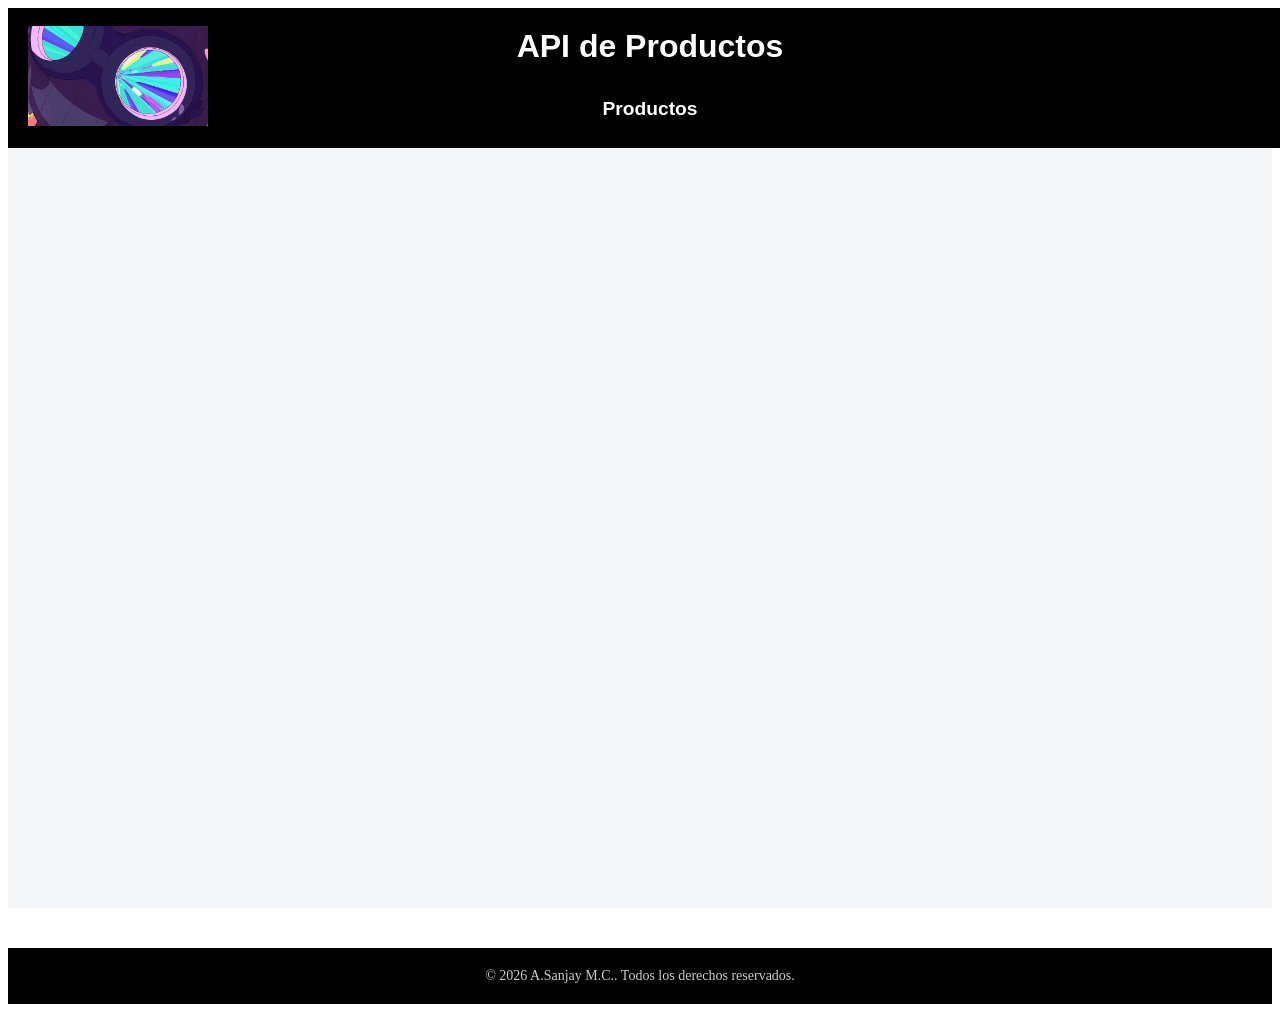
==== detalles.html @ ddabcc7c "Add files via upload" ====
<!DOCTYPE html>
<html lang="es">

<head>
    <meta charset="UTF-8">
    <meta name="viewport" content="width=device-width, initial-scale=1.0">
    <link rel="stylesheet" href="style.css">
    <title>Api Dummy</title>
</head>

<body>
    <main>
        <div id="titulo">
            <div id="foto">
                <a href="index.html"><img src="UwU.jpeg" height="100px" width="180px"></a>
            </div>
            <h1 id="h1titulo">API de Productos</h1>
            <div id="link">
                <a href="index.html"><h2>Productos</h2></a>
            </div>
        </div>
        <div id="contenedor-detalles"></div>
    </main>
    <script src="detalles.js"></script>
</body>
<footer class="footer">
    <p>© 2026 A.Sanjay M.C.. Todos los derechos reservados.</p>
</footer>

</html>
---- style.css ----
main {
    font-family: 'Segoe UI', Tahoma, Geneva, Verdana, sans-serif;
    background-color: #f4f6f9;
    min-height: 100vh;
}

#titulo {
    display: flex;
    flex-direction: column;
    align-items: center;    
    position: relative;     
    width: 100%;
    height: 100px;
    padding: 20px 10px;
    background-color: black;
}

.titulo p {
    margin: 0;
    opacity: 0.8;
}

#foto {
    position: absolute;
    left: 20px;
    top: 50%;
    transform: translateY(-50%); 
}

#link h2{
    margin-top: 70px;
    font-size: 1.2rem;
    color: rgb(255, 255, 255);
    cursor: pointer;
}
#link a{
    text-decoration: none;
}


#contenedor-productos {
    display: grid;
    grid-template-columns: repeat(5, 1fr);
    gap: 24px;
    padding: 40px;
    justify-items: center;
}

.practice-card {
    width: 200px;
    height: 250px;
    background: #ffffff;
    border-radius: 14px;
    padding: 1.8rem;
    box-shadow: 0 8px 20px rgba(0, 0, 0, 0.08);
    transition: all 0.3s ease;
    color: #333;
    text-align: center;
    align-items: center;
}

.practice-card:hover {
    transform: translateY(-8px);
    box-shadow: 0 14px 30px rgba(0, 0, 0, 0.15);
}

.practice-card p {
    margin: 6px 0;
    font-size: 0.95rem;
}

.practice-card strong {
    color: #555;
}

.practice-card a {
    text-decoration: none;
    color: inherit;
    display: block;
}

#contenedor-producto {
    display: grid;
    gap: 24px;
    padding: 40px;
    justify-content: center;
    justify-items: center;
}
#contenedor-detalles{

    display: flex;
    gap: 24px;
    padding: 40px;
    justify-content: center;
    justify-items: center;
    width: 100%;

}
#detallesproducto{
    display: grid;
    width: 40%;
}

#h1titulo {
    position: absolute;
    left: 50%;
    transform: translateX(-50%);
    margin: 0;
    color: #ffffff;
}

.footer {
    background-color: #000;
    color: #fff;
    text-align: center;
    padding: 20px 10px;
    font-size: 14px;
    margin-top: 40px;
}

.footer p {
    margin: 0;
    opacity: 0.8;
}



#adetalle{
    text-decoration: none;
    color: black;
}

.btn-volver {
    display: inline-block;
    padding: 10px 20px;
    background-color: black;
    color: #ffffff;
    text-decoration: none;
    border-radius: 5px;
    border: none;
    font-size: 1rem;
    font-family: sans-serif;
    font-weight: bold;
    cursor: pointer;
    transition: background-color 0.3s ease, transform 0.2s ease;
    margin-top: 20px;
}

.btn-volver:hover {
    background-color: #34495e;
    transform: scale(1.05);
}

.btn-volver:active {
    transform: scale(0.95);
}

#buscador-container {
    display: flex;
    justify-content: center;
    padding: 20px;
}

#input-busqueda {
    width: 100%;
    max-width: 400px;
    padding: 12px 20px;
    border: 2px solid #2c3e50;
    border-radius: 25px; 
    font-size: 1rem;
    outline: none;
    transition: box-shadow 0.3s;
}

#input-busqueda:focus {
    box-shadow: 0 0 8px rgba(52, 152, 219, 0.5); 
}
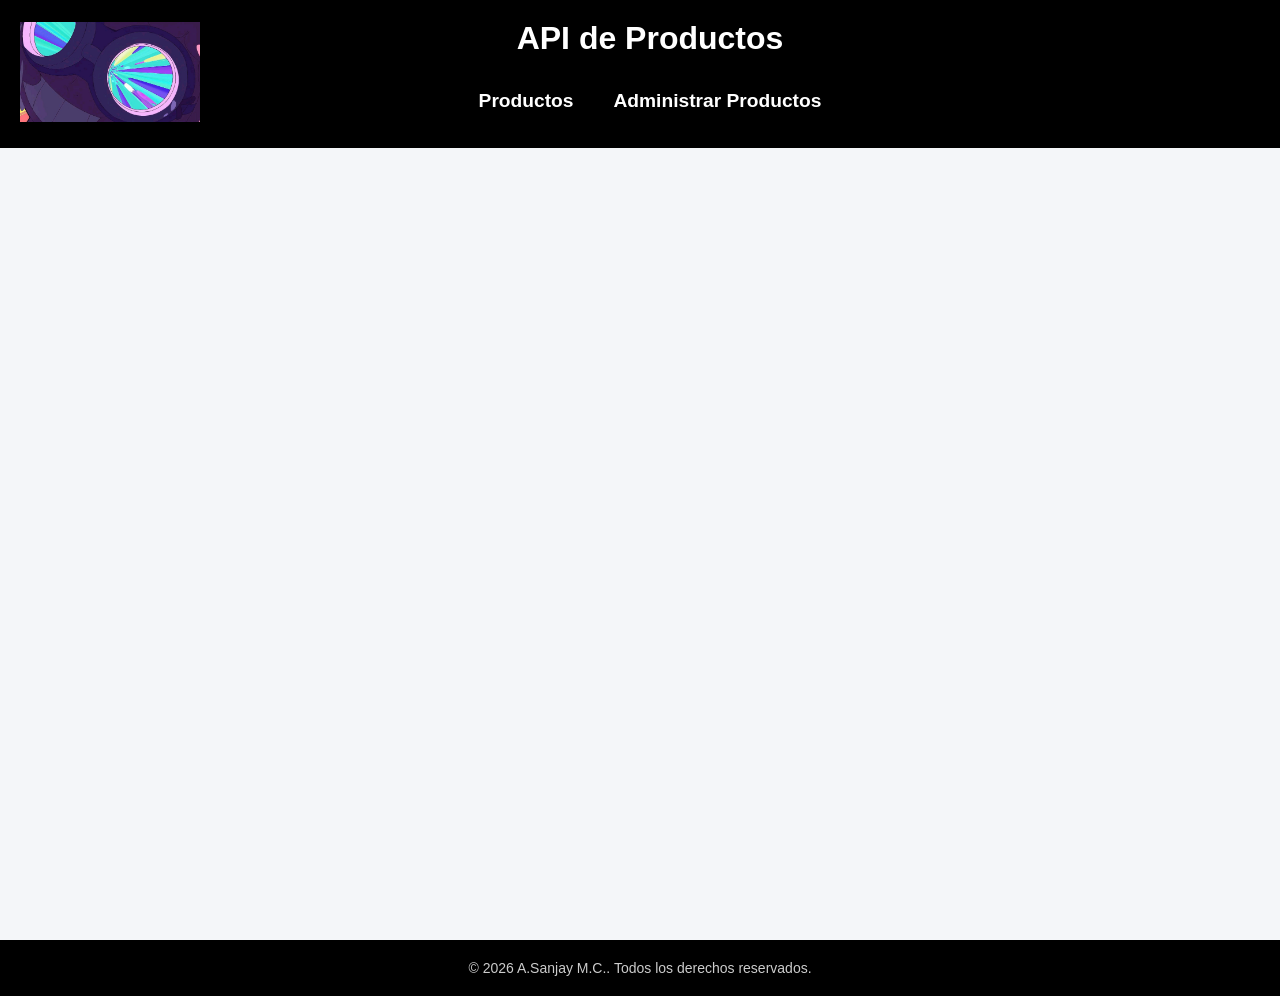
==== commit dcb29292: "Add files via upload" ====
--- a/detalles.html
+++ b/detalles.html
@@ -16,7 +16,12 @@
             </div>
             <h1 id="h1titulo">API de Productos</h1>
             <div id="link">
-                <a href="index.html"><h2>Productos</h2></a>
+                <a href="index.html">
+                    <h2>Productos</h2>
+                </a>
+                <a href="administrarProductos.html">
+                    <h2>Administrar Productos</h2>
+                </a>
             </div>
         </div>
         <div id="contenedor-detalles"></div>
--- a/style.css
+++ b/style.css
@@ -1,16 +1,24 @@
-main {
+html,
+body {
+    overflow-x: hidden;
+    margin: 0;
+    padding: 0;
     font-family: 'Segoe UI', Tahoma, Geneva, Verdana, sans-serif;
     background-color: #f4f6f9;
+}
+
+main {
+
     min-height: 100vh;
 }
 
 #titulo {
     display: flex;
     flex-direction: column;
-    align-items: center;    
-    position: relative;     
+    align-items: center;
+    position: relative;
     width: 100%;
-    height: 100px;
+    height: 100%;
     padding: 20px 10px;
     background-color: black;
 }
@@ -24,17 +32,23 @@
     position: absolute;
     left: 20px;
     top: 50%;
-    transform: translateY(-50%); 
+    transform: translateY(-50%);
 }
 
-#link h2{
+#link h2 {
     margin-top: 70px;
     font-size: 1.2rem;
     color: rgb(255, 255, 255);
     cursor: pointer;
 }
-#link a{
+
+#link a {
     text-decoration: none;
+}
+
+#link {
+    display: flex;
+    gap: 40px;
 }
 
 
@@ -86,7 +100,8 @@
     justify-content: center;
     justify-items: center;
 }
-#contenedor-detalles{
+
+#contenedor-detalles {
 
     display: flex;
     gap: 24px;
@@ -96,7 +111,8 @@
     width: 100%;
 
 }
-#detallesproducto{
+
+#detallesproducto {
     display: grid;
     width: 40%;
 }
@@ -125,7 +141,7 @@
 
 
 
-#adetalle{
+#adetalle {
     text-decoration: none;
     color: black;
 }
@@ -166,12 +182,17 @@
     max-width: 400px;
     padding: 12px 20px;
     border: 2px solid #2c3e50;
-    border-radius: 25px; 
+    border-radius: 25px;
     font-size: 1rem;
     outline: none;
     transition: box-shadow 0.3s;
 }
 
 #input-busqueda:focus {
-    box-shadow: 0 0 8px rgba(52, 152, 219, 0.5); 
+    box-shadow: 0 0 8px rgba(52, 152, 219, 0.5);
+}
+
+#FEditar {
+    max-width: 700px;
+    margin: 0 auto;
 }
